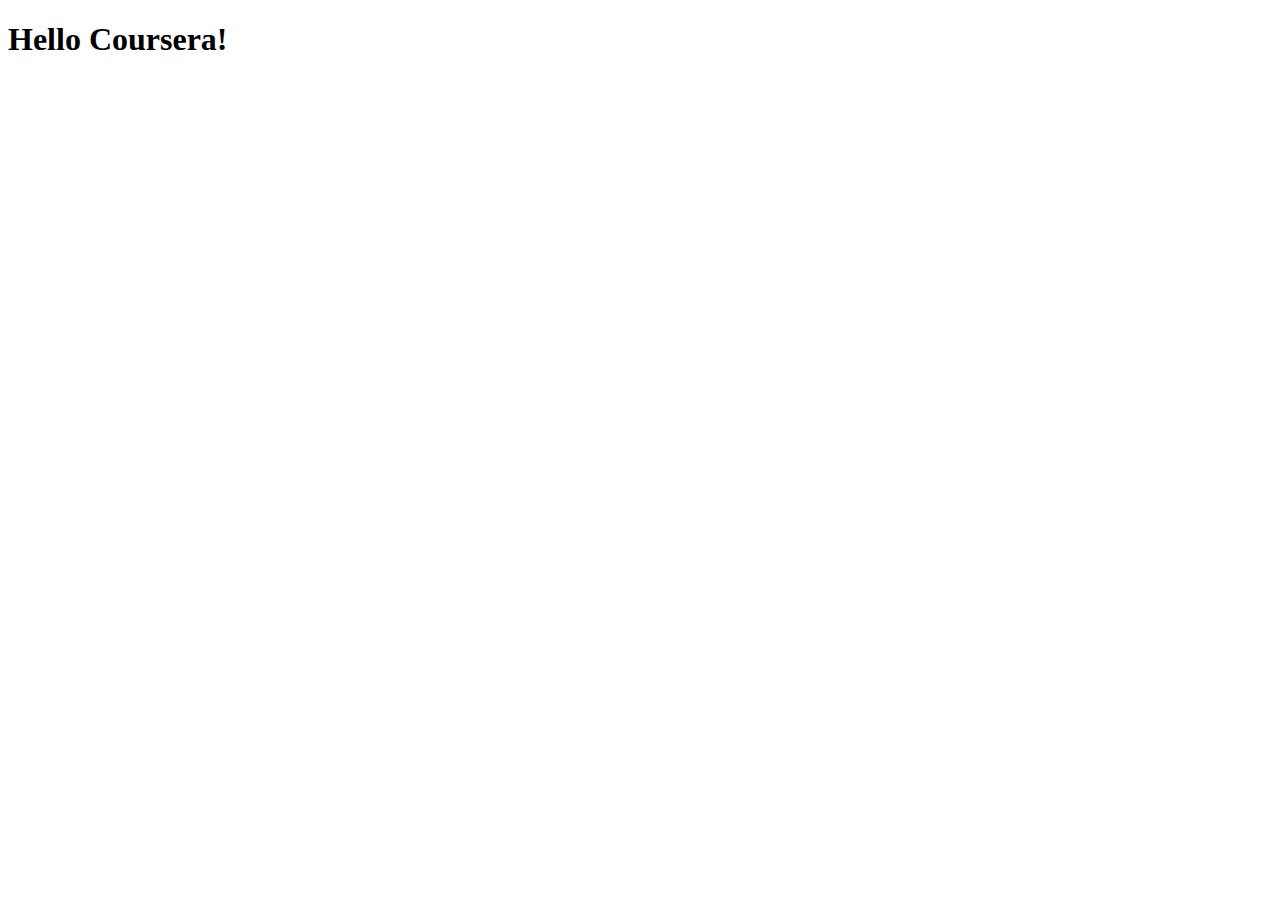
==== site/index.html @ 3326f5bf "My First page" ====
<!DOCTYPE html>
<html>
<head>
	<meta charset="utf-8">
	<meta name="viewport" content="width=device-width, initial-scale=1">
	<title>Hello Coursera</title>
</head>
<body>
<h1>Hello Coursera!</h1>
</body>
</html>
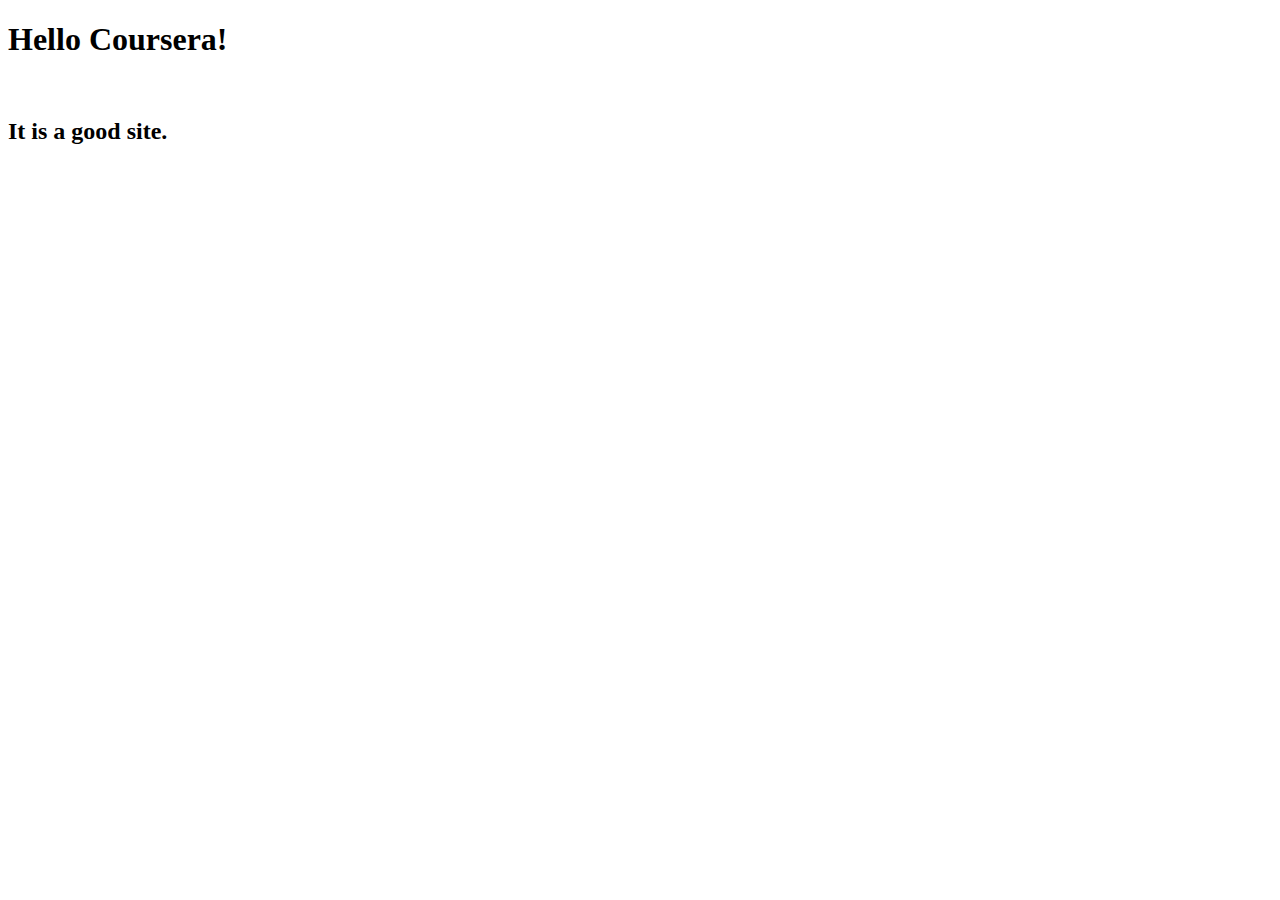
==== commit 76a039af: "Small Addition." ====
--- a/site/index.html
+++ b/site/index.html
@@ -7,5 +7,8 @@
 </head>
 <body>
 <h1>Hello Coursera!</h1>
+<br>
+<h2>It is a good site.</h2>
+
 </body>
 </html>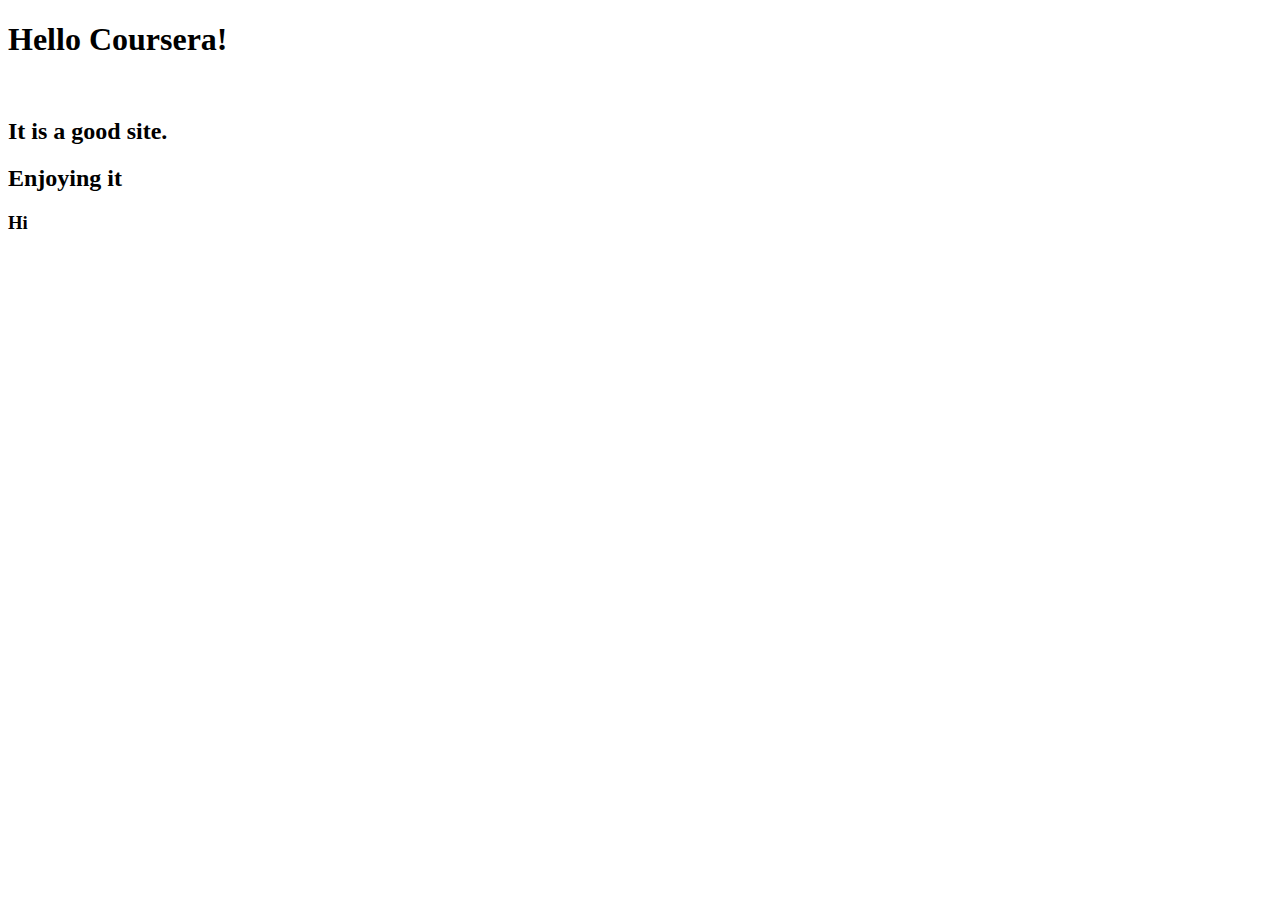
==== commit 72d28f8c: ":New HTML" ====
--- a/site/index.html
+++ b/site/index.html
@@ -9,6 +9,7 @@
 <h1>Hello Coursera!</h1>
 <br>
 <h2>It is a good site.</h2>
-
+<h2>Enjoying it</h2>
+<h3>Hi</h3>
 </body>
 </html>